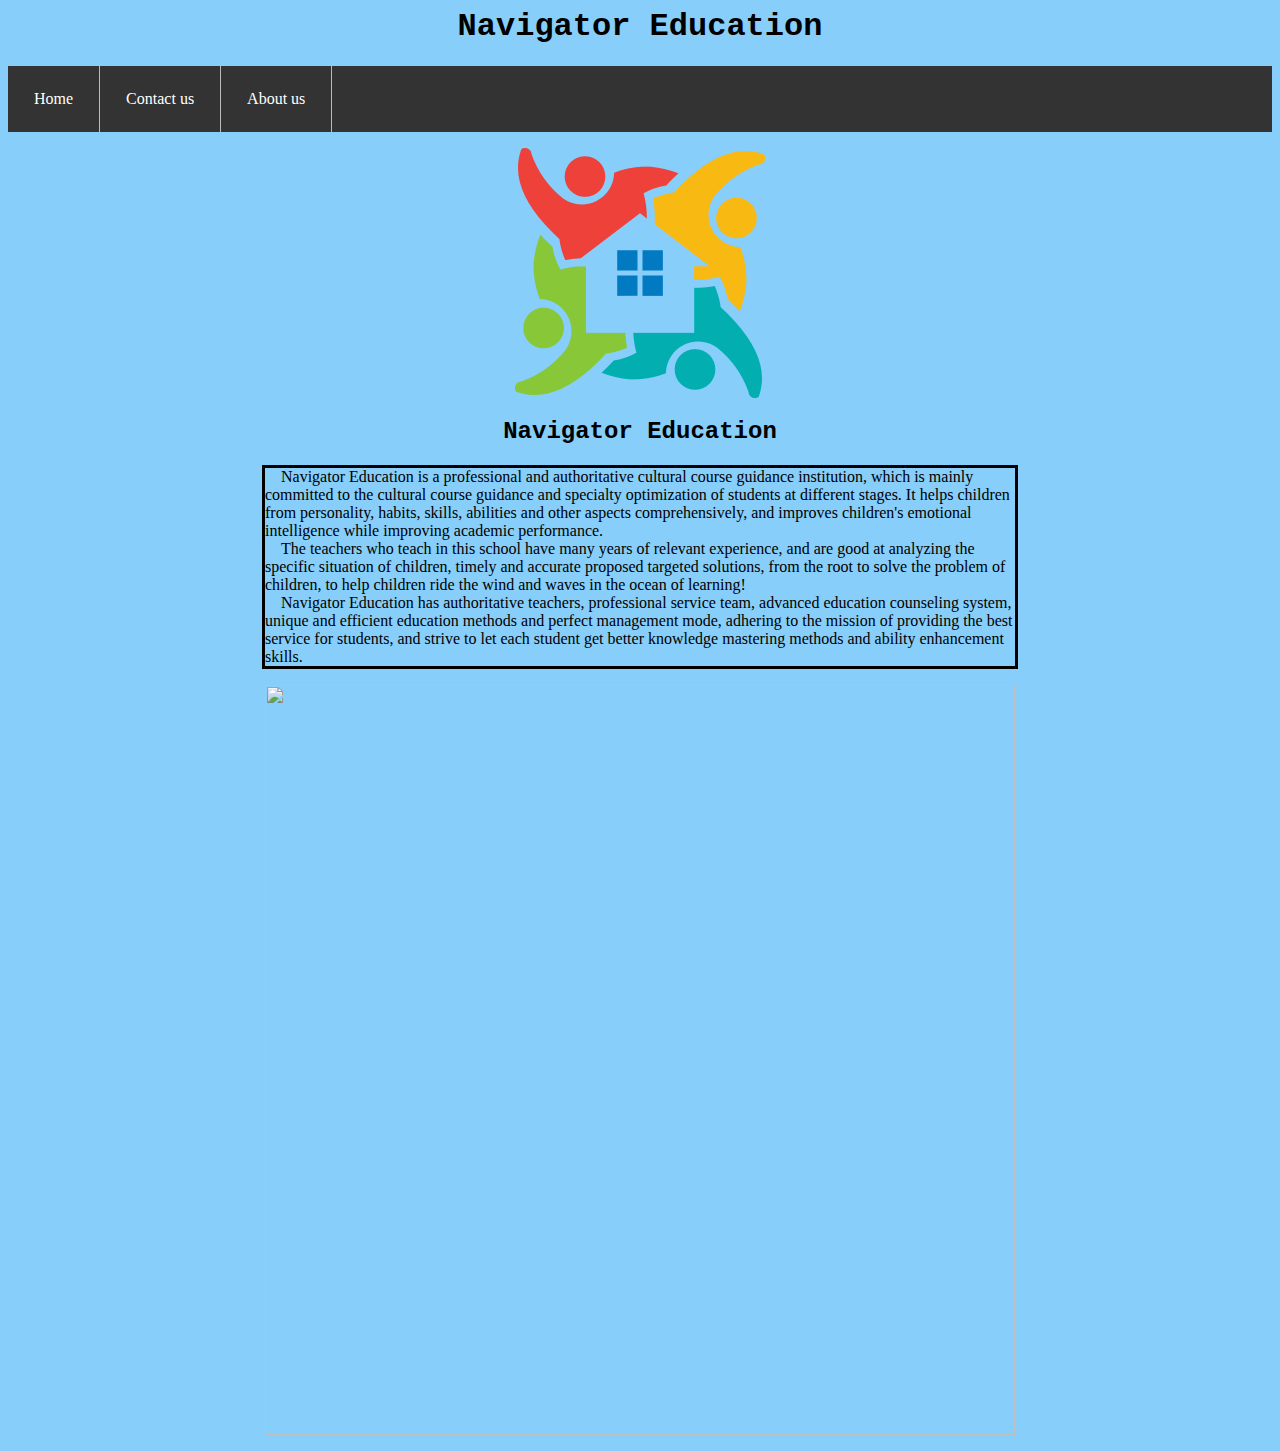
==== index.html @ 948c6de9 "Rename jieshao.html to index.html" ====
<link rel="stylesheet" href="./jieshao.css">
<h1>Navigator Education</h1>
</head>
<body>
<!-- partial:index.partial.html -->
<nav>
<ul>
<li><a href="jieshao.html"><i class="fas fa-home" aria-hidden="true"></i> Home</a></li>
<li><a href="dizhi.html" class="active">Contact us</a></li>
<li><a href="kecheng.html">About us</a></li>
</ul>
</nav>
<body bgcolor="#87CEFA"></body>
<p style="text-align: center;">
<img src="6.png" width="250" height="250"  /></p>
<h2>Navigator Education</h2>
<div align=center><p class="gong" >
    &nbsp;&nbsp;&nbsp;&nbsp;Navigator Education is a professional and authoritative cultural course guidance institution, which is mainly committed to the cultural course guidance and specialty optimization of students at different stages. It helps children from personality, habits, skills, abilities and other aspects comprehensively, and improves children's emotional intelligence while improving academic performance.
<br>
&nbsp;&nbsp;&nbsp;&nbsp;The teachers who teach in this school have many years of relevant experience, and are good at analyzing the specific situation of children, timely and accurate proposed targeted solutions, from the root to solve the problem of children, to help children ride the wind and waves in the ocean of learning!
<br>
&nbsp;&nbsp;&nbsp;&nbsp;Navigator Education has authoritative teachers, professional service team, advanced education counseling system, unique and efficient education methods and perfect management mode, adhering to the mission of providing the best service for students, and strive to let each student get better knowledge mastering methods and ability enhancement skills.
</p></div>
<p style="text-align: center;"><img src="https://www.nbcc.cn/xygk/xyjj/201207/W020160422579116262862.jpg"width="750"   /></p>
---- jieshao.css ----
ul {
list-style-type: none;
margin: 0;
padding: 0;
overflow: hidden;
background-color: #333;
}
li {
    float: left;
    border-right: 1px solid #bbb;
    }
    li a {
        display: block;
        color: white;
        text-align: center;
        padding: 24px 26px;
        text-decoration: none;
        }
h1 {
            font-family: "Lucida Console", "Courier New", monospace;
            text-align: center;
              }
p.gong { border-style: solid;
        border-color: black black black black black;
        width: 750px;
        text-align:left;
              }
              h2 {
                font-family: "Lucida Console", "Courier New", monospace;
                text-align: center;
                  }
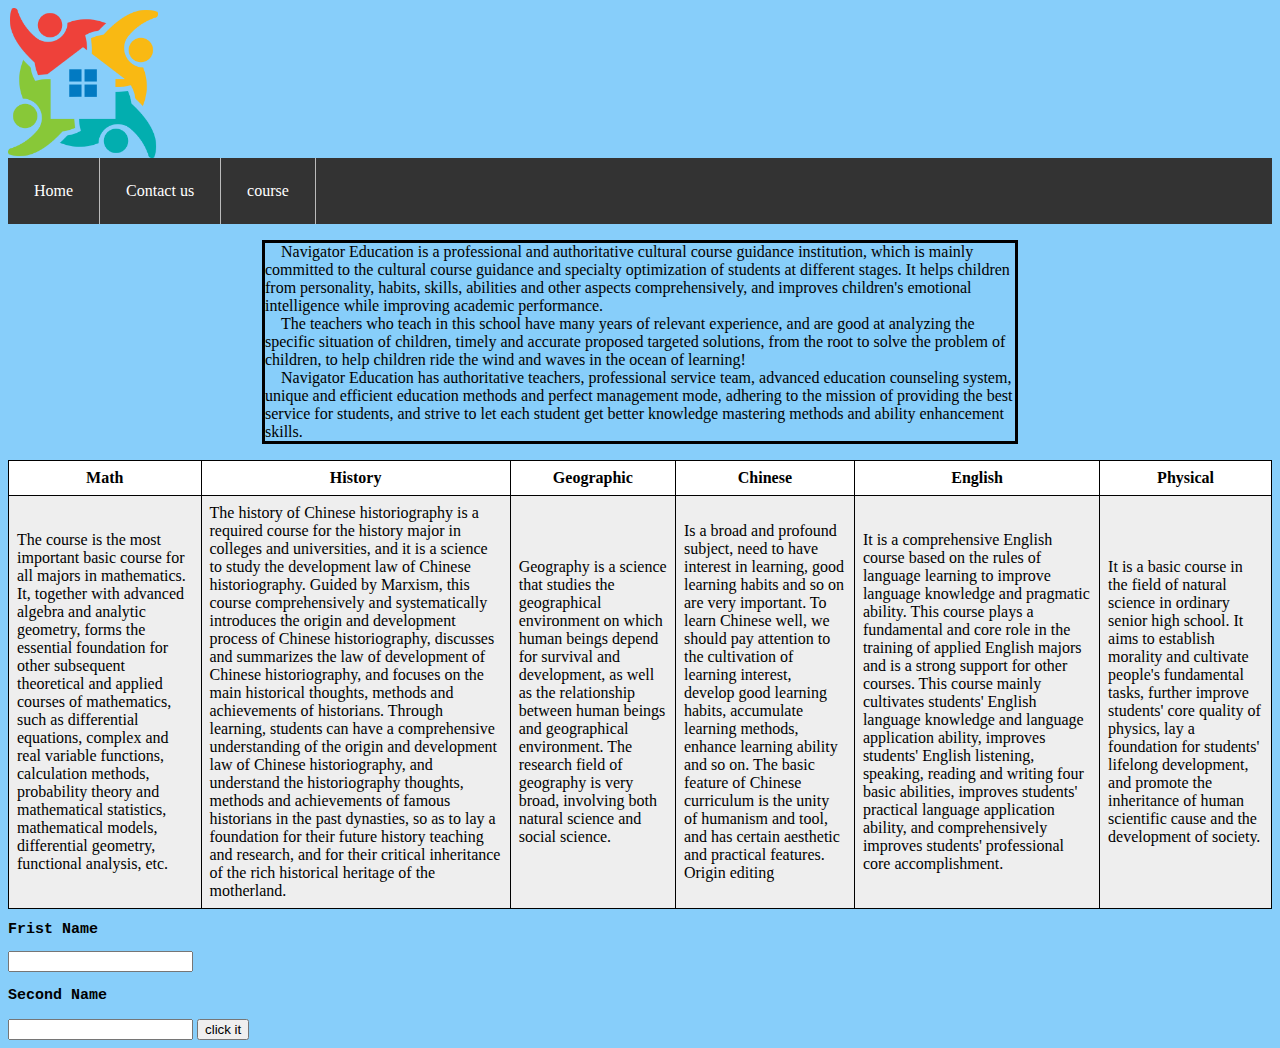
==== commit 79caa9de: "Rename kecheng.html to index.html" ====
--- a/index.html
+++ b/index.html
@@ -1,19 +1,15 @@
-<link rel="stylesheet" href="./jieshao.css">
-<h1>Navigator Education</h1>
-</head>
+<link rel="stylesheet" href="./kecheng.css">
+<img src="6.png" width="150" height="150" />
 <body>
 <!-- partial:index.partial.html -->
 <nav>
 <ul>
 <li><a href="jieshao.html"><i class="fas fa-home" aria-hidden="true"></i> Home</a></li>
 <li><a href="dizhi.html" class="active">Contact us</a></li>
-<li><a href="kecheng.html">About us</a></li>
+<li><a href="kecheng.html">course</a></li>
 </ul>
+<body bgcolor="#87CEFA"></body>
 </nav>
-<body bgcolor="#87CEFA"></body>
-<p style="text-align: center;">
-<img src="6.png" width="250" height="250"  /></p>
-<h2>Navigator Education</h2>
 <div align=center><p class="gong" >
     &nbsp;&nbsp;&nbsp;&nbsp;Navigator Education is a professional and authoritative cultural course guidance institution, which is mainly committed to the cultural course guidance and specialty optimization of students at different stages. It helps children from personality, habits, skills, abilities and other aspects comprehensively, and improves children's emotional intelligence while improving academic performance.
 <br>
@@ -21,4 +17,28 @@
 <br>
 &nbsp;&nbsp;&nbsp;&nbsp;Navigator Education has authoritative teachers, professional service team, advanced education counseling system, unique and efficient education methods and perfect management mode, adhering to the mission of providing the best service for students, and strive to let each student get better knowledge mastering methods and ability enhancement skills.
 </p></div>
-<p style="text-align: center;"><img src="https://www.nbcc.cn/xygk/xyjj/201207/W020160422579116262862.jpg"width="750"   /></p>
+<table>
+    <tr>
+        <th>Math</th>
+        <th>History</th>
+        <th>Geographic</th>
+        <th>Chinese</th>
+        <th>English</th>
+        <th>Physical</th>
+    </tr>
+    <tr>
+        <td>The course is the most important basic course for all majors in mathematics. It, together with advanced algebra and analytic geometry, forms the essential foundation for other subsequent theoretical and applied courses of mathematics, such as differential equations, complex and real variable functions, calculation methods, probability theory and mathematical statistics, mathematical models, differential geometry, functional analysis, etc.</td>
+        <td>The history of Chinese historiography is a required course for the history major in colleges and universities, and it is a science to study the development law of Chinese historiography. Guided by Marxism, this course comprehensively and systematically introduces the origin and development process of Chinese historiography, discusses and summarizes the law of development of Chinese historiography, and focuses on the main historical thoughts, methods and achievements of historians. Through learning, students can have a comprehensive understanding of the origin and development law of Chinese historiography, and understand the historiography thoughts, methods and achievements of famous historians in the past dynasties, so as to lay a foundation for their future history teaching and research, and for their critical inheritance of the rich historical heritage of the motherland.</td>
+        <td>Geography is a science that studies the geographical environment on which human beings depend for survival and development, as well as the relationship between human beings and geographical environment. The research field of geography is very broad, involving both natural science and social science.</td>
+        <td>Is a broad and profound subject, need to have interest in learning, good learning habits and so on are very important. To learn Chinese well, we should pay attention to the cultivation of learning interest, develop good learning habits, accumulate learning methods, enhance learning ability and so on.
+            The basic feature of Chinese curriculum is the unity of humanism and tool, and has certain aesthetic and practical features.
+            Origin editing</td>
+        <td>It is a comprehensive English course based on the rules of language learning to improve language knowledge and pragmatic ability. This course plays a fundamental and core role in the training of applied English majors and is a strong support for other courses. This course mainly cultivates students' English language knowledge and language application ability, improves students' English listening, speaking, reading and writing four basic abilities, improves students' practical language application ability, and comprehensively improves students' professional core accomplishment.</td>
+        <td>It is a basic course in the field of natural science in ordinary senior high school. It aims to establish morality and cultivate people's fundamental tasks, further improve students' core quality of physics, lay a foundation for students' lifelong development, and promote the inheritance of human scientific cause and the development of society.</td>
+    </tr>
+</table>
+<h2>Frist Name</h2>
+<input type="text" id="myText1" value="">
+<h3>Second Name</h3>
+<input type="text" id="myText2" value="">
+<button type="button" onclick="myFunction()">click it</button>
--- a/kecheng.css
+++ b/kecheng.css
@@ -0,0 +1,91 @@
+ul {
+    list-style-type: none;
+    margin: 0;
+    padding: 0;
+    overflow: hidden;
+    background-color: #333;
+    }
+    li {
+    float: left;
+    border-right: 1px solid #bbb;
+    }
+li a {
+    display: block;
+    color: white;
+    text-align: center;
+    padding: 24px 26px;
+    text-decoration: none;
+    }
+h3{
+    font-family: "Lucida Console", "Courier New", monospace;
+    text-align: left;
+    font-size: 15px;
+}
+h2{
+    font-family: "Lucida Console", "Courier New", monospace;
+    text-align: left;
+    font-size: 15px;
+}
+    .div1 {
+        background: red;
+      }
+      p.gong { border-style: solid;
+        border-color: black black black black black;
+        width: 750px;
+        text-align:left;
+              }
+              table {
+                border-collapse: collapse;
+              }
+              
+              th, td {
+                border: 1px solid black;
+              }
+              th, td {
+                  border: 2px solid black;
+                  padding: 10px;
+              }
+              
+              thead th {
+                width: 25%;
+              }
+              table {
+                border-collapse: collapse;
+              }
+              
+              caption {
+                font-weight: bold;
+                font-size: 30px;
+                text-align: center;
+                color: #333;
+              }
+              
+              
+              th, td {
+                border: 1px solid black;
+                padding: 8px;
+              }
+              caption {
+                font-weight: bold;
+                font-size: 24px;
+                color: red;
+                margin-bottom: 16px;
+              }
+              
+              thead {
+                background-color: tomato;
+                color: white;
+              }
+              thead {
+                  color: white;
+                  font-size: 0.875rem;
+                  text-transform: uppercase;
+                  letter-spacing: 2%;
+              }
+              tbody tr:nth-child(odd) {
+                background-color: #fff;
+              }
+              
+              tbody tr:nth-child(even) {
+                background-color: #eee;
+              }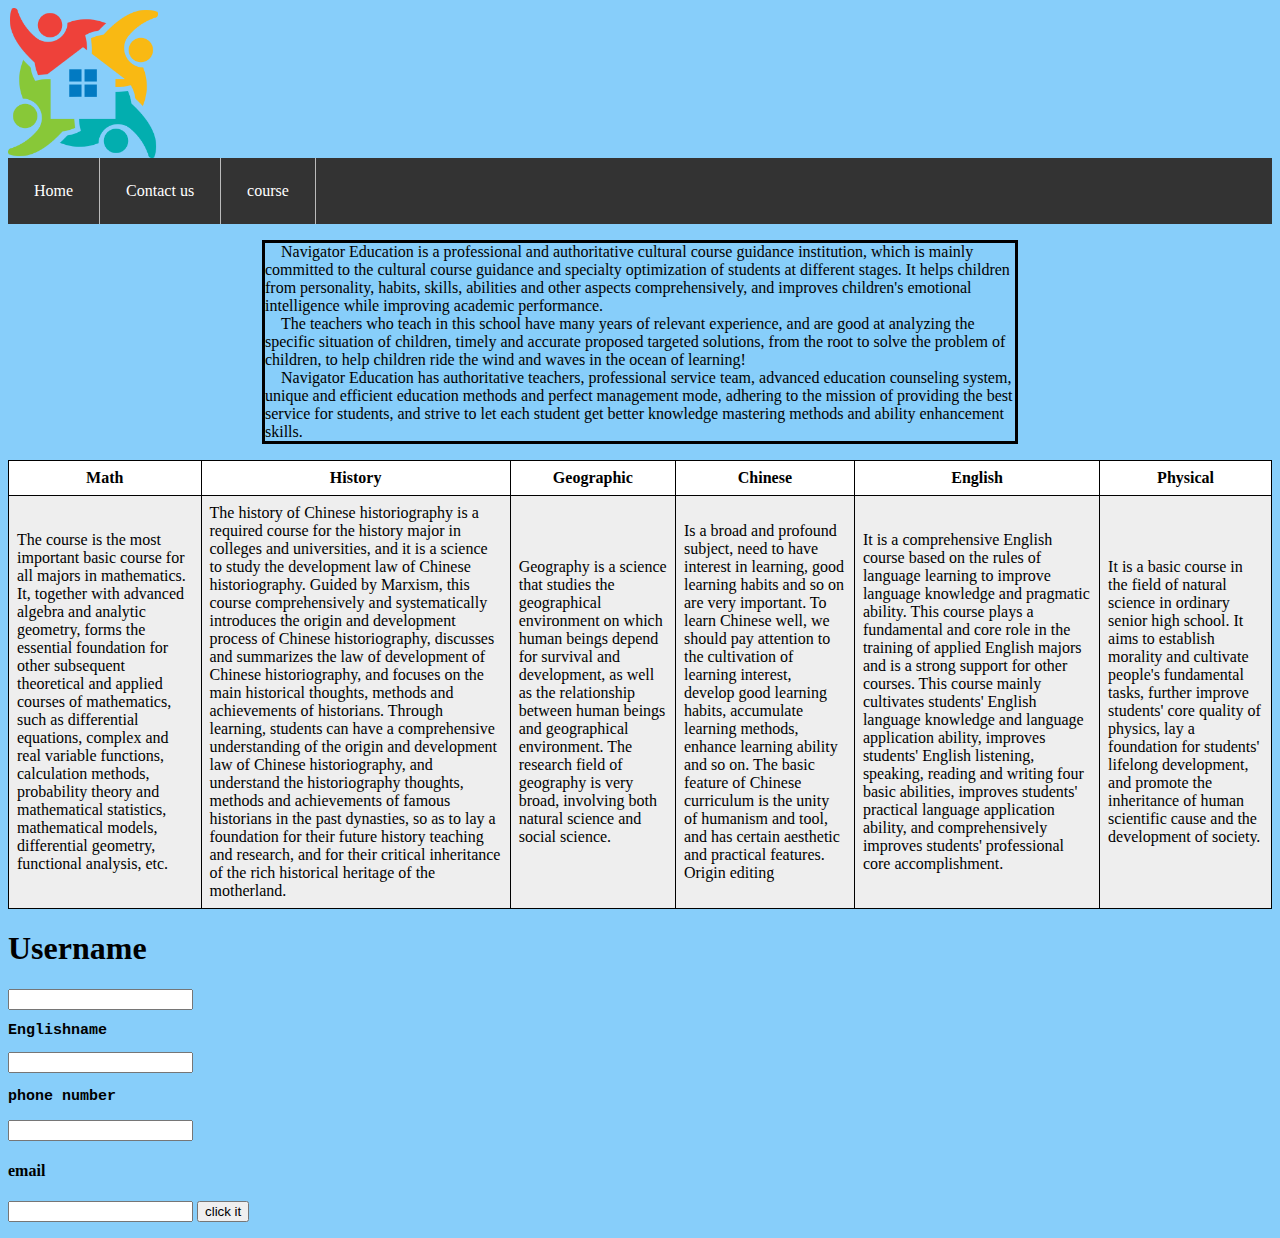
==== commit 8408503e: "Update index.html" ====
--- a/index.html
+++ b/index.html
@@ -37,8 +37,18 @@
         <td>It is a basic course in the field of natural science in ordinary senior high school. It aims to establish morality and cultivate people's fundamental tasks, further improve students' core quality of physics, lay a foundation for students' lifelong development, and promote the inheritance of human scientific cause and the development of society.</td>
     </tr>
 </table>
-<h2>Frist Name</h2>
+<body>
+<script type="text/javascript" src="ceshi.js"></script>
+<body>
+    <h1>Username</h1>
 <input type="text" id="myText1" value="">
-<h3>Second Name</h3>
+    <h2>Englishname</h2>
 <input type="text" id="myText2" value="">
-<button type="button" onclick="myFunction()">click it</button>
+<h3>phone number</h3>
+<input type="text" id="myText3" value="">
+<h4>email</h4>
+<input type="text" id="myText4" value="">
+    <button type="button"   onclick="myFunction()">click it</button>
+<p id="demo"></p >
+</body>
+</html>
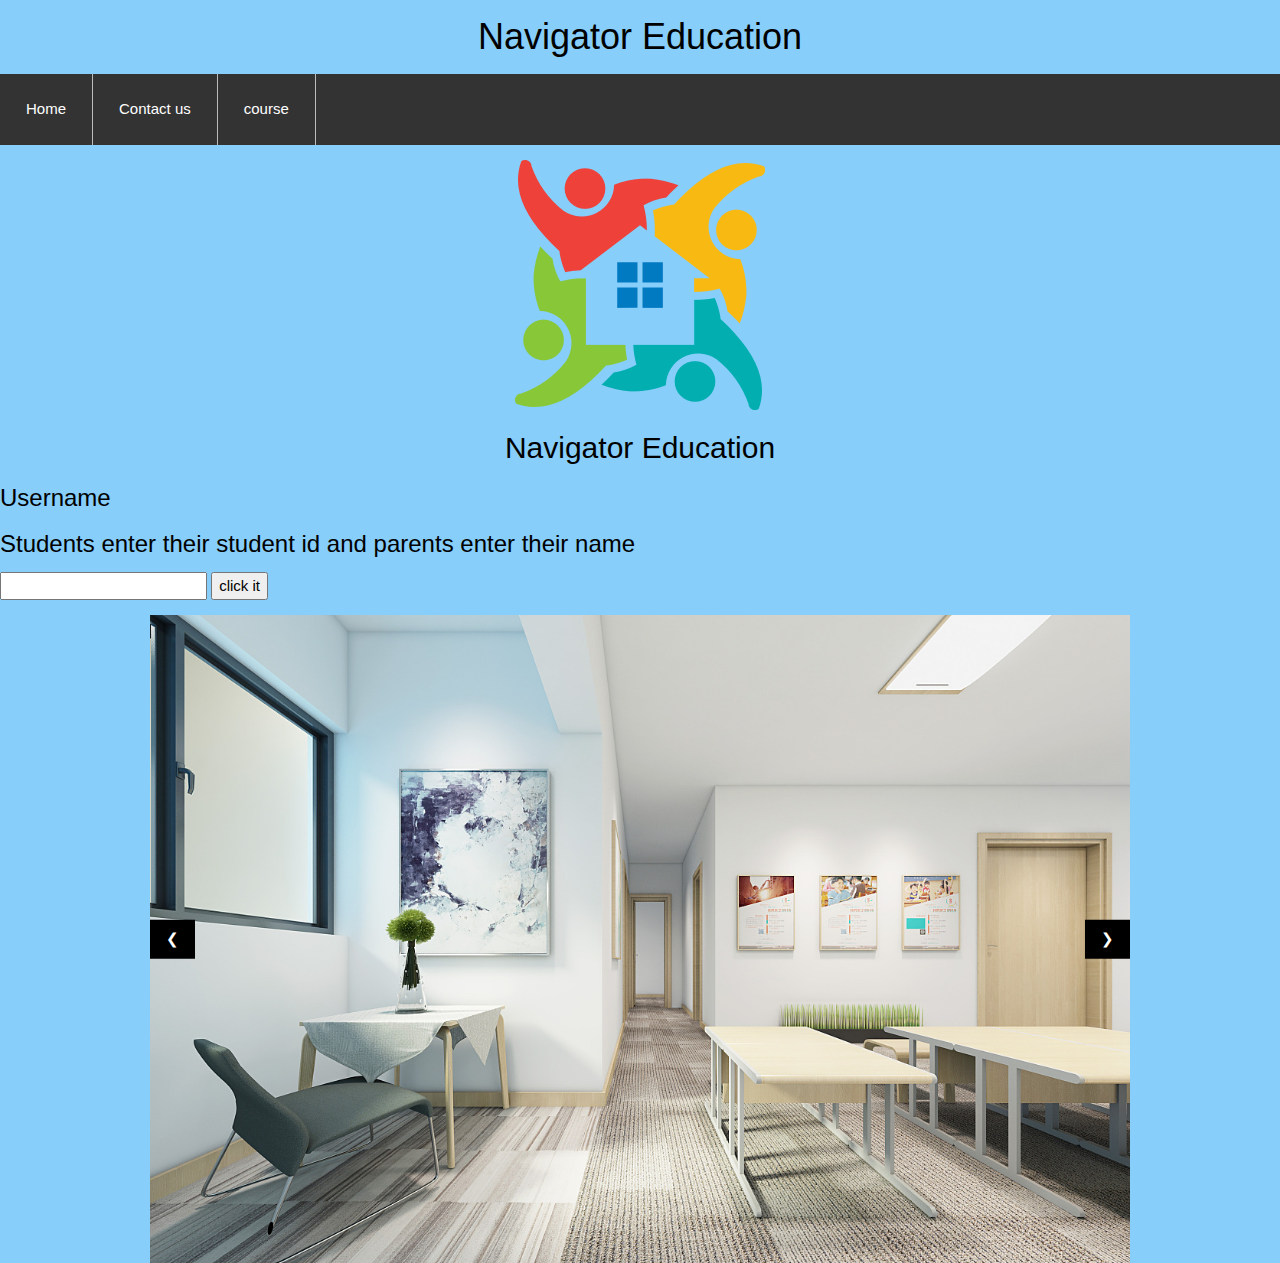
==== commit 3c4264df: "Update and rename jieshao.html to index.html" ====
--- a/index.html
+++ b/index.html
@@ -1,54 +1,41 @@
-<link rel="stylesheet" href="./kecheng.css">
-<img src="6.png" width="150" height="150" />
+<link rel="stylesheet" href="./jieshao.css">
+<h1>Navigator Education</h1>
+</head>
 <body>
 <!-- partial:index.partial.html -->
 <nav>
 <ul>
-<li><a href="jieshao.html"><i class="fas fa-home" aria-hidden="true"></i> Home</a></li>
+<li><a href="index.html"><i class="fas fa-home" aria-hidden="true"></i> Home</a></li>
 <li><a href="dizhi.html" class="active">Contact us</a></li>
 <li><a href="kecheng.html">course</a></li>
 </ul>
+</nav>
 <body bgcolor="#87CEFA"></body>
-</nav>
-<div align=center><p class="gong" >
-    &nbsp;&nbsp;&nbsp;&nbsp;Navigator Education is a professional and authoritative cultural course guidance institution, which is mainly committed to the cultural course guidance and specialty optimization of students at different stages. It helps children from personality, habits, skills, abilities and other aspects comprehensively, and improves children's emotional intelligence while improving academic performance.
-<br>
-&nbsp;&nbsp;&nbsp;&nbsp;The teachers who teach in this school have many years of relevant experience, and are good at analyzing the specific situation of children, timely and accurate proposed targeted solutions, from the root to solve the problem of children, to help children ride the wind and waves in the ocean of learning!
-<br>
-&nbsp;&nbsp;&nbsp;&nbsp;Navigator Education has authoritative teachers, professional service team, advanced education counseling system, unique and efficient education methods and perfect management mode, adhering to the mission of providing the best service for students, and strive to let each student get better knowledge mastering methods and ability enhancement skills.
-</p></div>
-<table>
-    <tr>
-        <th>Math</th>
-        <th>History</th>
-        <th>Geographic</th>
-        <th>Chinese</th>
-        <th>English</th>
-        <th>Physical</th>
-    </tr>
-    <tr>
-        <td>The course is the most important basic course for all majors in mathematics. It, together with advanced algebra and analytic geometry, forms the essential foundation for other subsequent theoretical and applied courses of mathematics, such as differential equations, complex and real variable functions, calculation methods, probability theory and mathematical statistics, mathematical models, differential geometry, functional analysis, etc.</td>
-        <td>The history of Chinese historiography is a required course for the history major in colleges and universities, and it is a science to study the development law of Chinese historiography. Guided by Marxism, this course comprehensively and systematically introduces the origin and development process of Chinese historiography, discusses and summarizes the law of development of Chinese historiography, and focuses on the main historical thoughts, methods and achievements of historians. Through learning, students can have a comprehensive understanding of the origin and development law of Chinese historiography, and understand the historiography thoughts, methods and achievements of famous historians in the past dynasties, so as to lay a foundation for their future history teaching and research, and for their critical inheritance of the rich historical heritage of the motherland.</td>
-        <td>Geography is a science that studies the geographical environment on which human beings depend for survival and development, as well as the relationship between human beings and geographical environment. The research field of geography is very broad, involving both natural science and social science.</td>
-        <td>Is a broad and profound subject, need to have interest in learning, good learning habits and so on are very important. To learn Chinese well, we should pay attention to the cultivation of learning interest, develop good learning habits, accumulate learning methods, enhance learning ability and so on.
-            The basic feature of Chinese curriculum is the unity of humanism and tool, and has certain aesthetic and practical features.
-            Origin editing</td>
-        <td>It is a comprehensive English course based on the rules of language learning to improve language knowledge and pragmatic ability. This course plays a fundamental and core role in the training of applied English majors and is a strong support for other courses. This course mainly cultivates students' English language knowledge and language application ability, improves students' English listening, speaking, reading and writing four basic abilities, improves students' practical language application ability, and comprehensively improves students' professional core accomplishment.</td>
-        <td>It is a basic course in the field of natural science in ordinary senior high school. It aims to establish morality and cultivate people's fundamental tasks, further improve students' core quality of physics, lay a foundation for students' lifelong development, and promote the inheritance of human scientific cause and the development of society.</td>
-    </tr>
-</table>
-<body>
-<script type="text/javascript" src="ceshi.js"></script>
-<body>
-    <h1>Username</h1>
-<input type="text" id="myText1" value="">
-    <h2>Englishname</h2>
-<input type="text" id="myText2" value="">
-<h3>phone number</h3>
-<input type="text" id="myText3" value="">
-<h4>email</h4>
-<input type="text" id="myText4" value="">
-    <button type="button"   onclick="myFunction()">click it</button>
+<p style="text-align: center;">
+<img src="6.png" width="250" height="250"  /></p>
+<h2>Navigator Education</h2>
+<html>
+        <title>W3.CSS</title>
+        <meta name="viewport" content="width=device-width, initial-scale=1">
+        <link rel="stylesheet" href="https://www.w3schools.com/w3css/4/w3.css">
+        <style>
+        .mySlides {display:none;}
+        </style>
+        <body>
+          <script type="text/javascript" src="xsjz.js"></script>
+          <h3>Username</h3>
+          <h3>Students enter their student id and parents enter their name</h3>
+<input type="text" id="myText1" value="">   
+<button type="button"   onclick="myFunction()">click it</button>
 <p id="demo"></p >
+    <div class="w3-content w3-display-container">
+        <img class="mySlides" src="1.jpg" style="width:100%">
+        <img class="mySlides" src="2.jpg" style="width:100%">
+        <img class="mySlides" src="3.jpg" style="width:100%">
+        <img class="mySlides" src="4.jpg" style="width:100%">
+      
+        <button class="w3-button w3-black w3-display-left" onclick="plusDivs(-1)">&#10094;</button>
+        <button class="w3-button w3-black w3-display-right" onclick="plusDivs(1)">&#10095;</button>
+      </div>
 </body>
-</html>
+<script type="text/javascript" src="kecheng.js"></script>
--- a/jieshao.css
+++ b/jieshao.css
@@ -0,0 +1,27 @@
+ul {
+list-style-type: none;
+margin: 0;
+padding: 0;
+overflow: hidden;
+background-color: #333;
+}
+li {
+    float: left;
+    border-right: 1px solid #bbb;
+    }
+    li a {
+        display: block;
+        color: white;
+        text-align: center;
+        padding: 24px 26px;
+        text-decoration: none;
+        }
+h1 {
+            font-family: "Lucida Console", "Courier New", monospace;
+            text-align: center;
+              }
+
+              h2 {
+                font-family: "Lucida Console", "Courier New", monospace;
+                text-align: center;
+                  }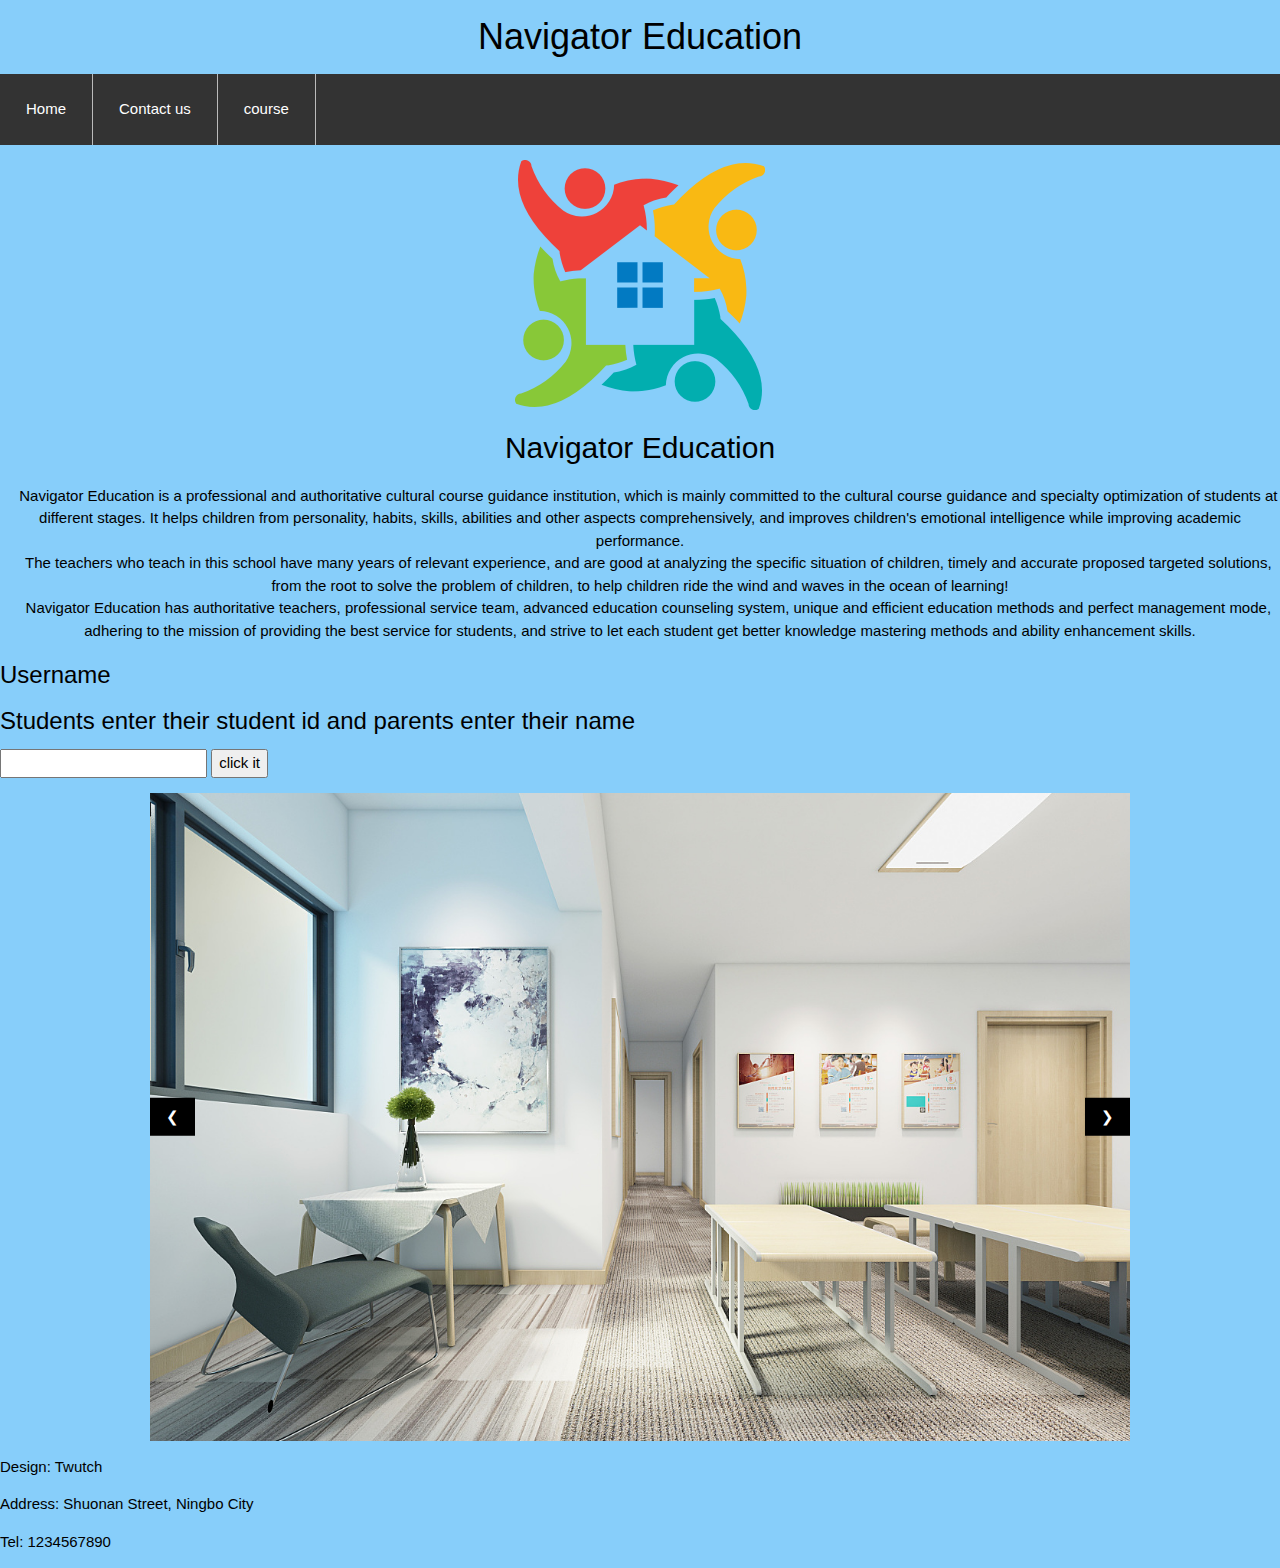
==== commit 93ba90a7: "Add files via upload" ====
--- a/index.html
+++ b/index.html
@@ -14,6 +14,13 @@
 <p style="text-align: center;">
 <img src="6.png" width="250" height="250"  /></p>
 <h2>Navigator Education</h2>
+<div align=center><p class="gong" >
+  &nbsp;&nbsp;&nbsp;&nbsp;Navigator Education is a professional and authoritative cultural course guidance institution, which is mainly committed to the cultural course guidance and specialty optimization of students at different stages. It helps children from personality, habits, skills, abilities and other aspects comprehensively, and improves children's emotional intelligence while improving academic performance.
+<br>
+&nbsp;&nbsp;&nbsp;&nbsp;The teachers who teach in this school have many years of relevant experience, and are good at analyzing the specific situation of children, timely and accurate proposed targeted solutions, from the root to solve the problem of children, to help children ride the wind and waves in the ocean of learning!
+<br>
+&nbsp;&nbsp;&nbsp;&nbsp;Navigator Education has authoritative teachers, professional service team, advanced education counseling system, unique and efficient education methods and perfect management mode, adhering to the mission of providing the best service for students, and strive to let each student get better knowledge mastering methods and ability enhancement skills.
+</p></div>
 <html>
         <title>W3.CSS</title>
         <meta name="viewport" content="width=device-width, initial-scale=1">
@@ -38,4 +45,9 @@
         <button class="w3-button w3-black w3-display-right" onclick="plusDivs(1)">&#10095;</button>
       </div>
 </body>
+<div class="footer">
+  <p>Design: Twutch</p>
+  <p>Address: Shuonan Street, Ningbo City</p>
+  <p>Tel: 1234567890</p>
+</div>
 <script type="text/javascript" src="kecheng.js"></script>
